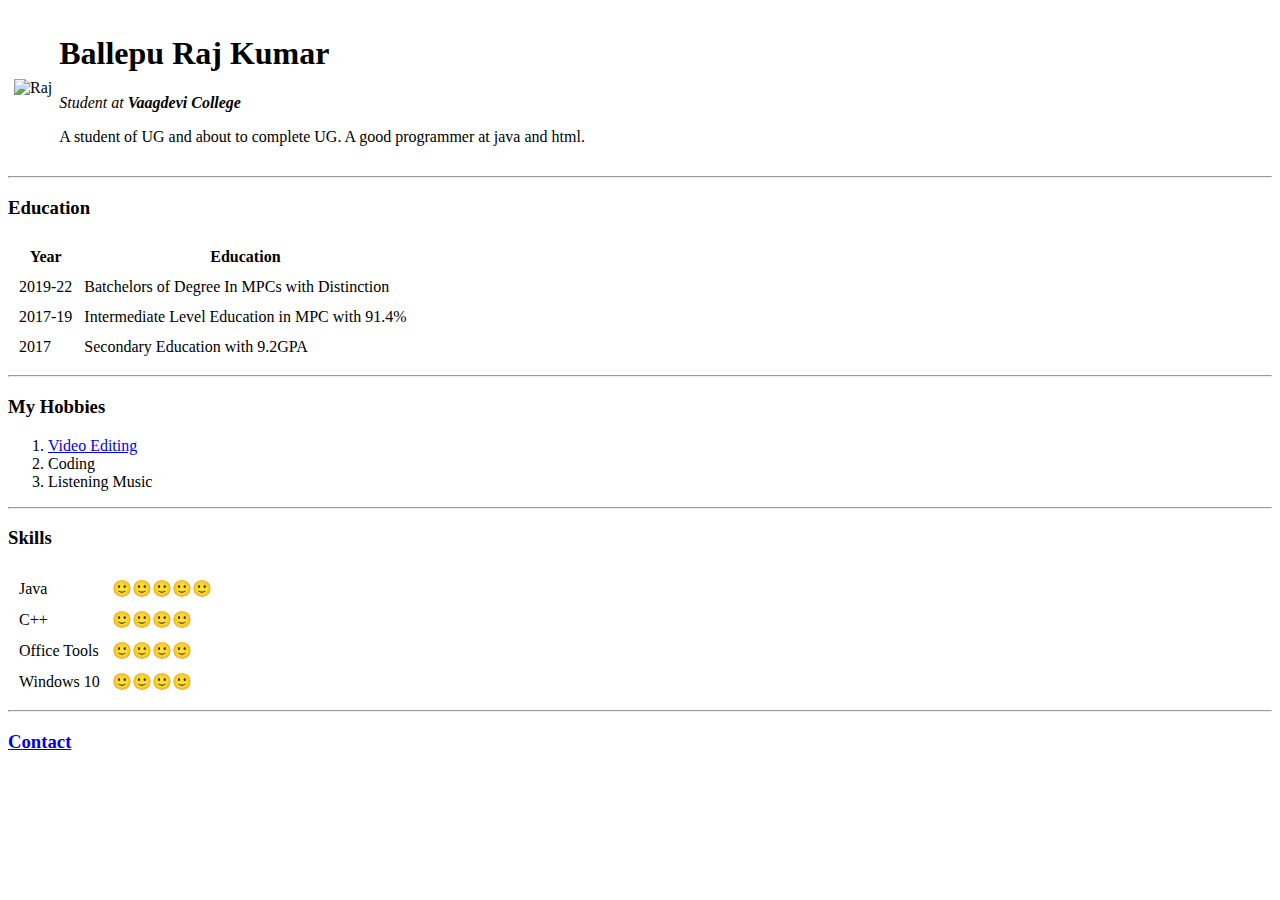
==== index.html @ 2a1484ac "Rename udemy16.html to index.html" ====
<!DOCTYPE html>
<html lang="en">
<head>
    <meta charset="UTF-8">
    <meta http-equiv="X-UA-Compatible" content="IE=edge">
    <meta name="viewport" content="width=device-width, initial-scale=1.0">
    <title>index</title>
</head>
<body>
    <table cellspacing="5px">
        <tr>
            <td><img src="https://lh3.googleusercontent.com/[base64]w283-h625-no?authuser=0" alt="Raj" height="200px"></td>
            <td><h1>Ballepu Raj Kumar</h1>
                <p><em>Student at <strong>Vaagdevi College</strong></em></p>
            
                <p>A student of UG and about to complete UG. A good programmer at java and html. </p></td>
        </tr>
    </table>
    
    <hr>
    <h3>Education</h3>
        <table cellspacing="10px">
            <thead>
                <th>Year</th>
                <th>Education</th>
            </thead>
            <tbody>
                <tr>
                    <td>2019-22</td>
                    <td>Batchelors of Degree In MPCs with Distinction</td>
                </tr>
                <tr>
                    <td>2017-19</td>
                    <td>Intermediate Level Education in MPC with 91.4%</td>
                </tr>
                <tr>
                    <td>2017</td>
                    <td>Secondary Education with 9.2GPA</td>
                </tr>
            </tbody>
            <tfoot>
            </tfoot>
        </table>
    <hr>
    <h3>My Hobbies</h3>
        <ol type="1">
            <li><a href="https://www.instagram.com/golden_hitz/">Video Editing</a></li>
            <li>Coding</li>
            <li>Listening Music</li>
        </ol>
    <hr>
    <h3>Skills</h3>
    <table cellspacing="10px" summary="rajkumar">
        <tr>
            <td>Java</td>
            <td>🙂🙂🙂🙂🙂</td>
        </tr>
        <tr>
            <td>C++</td>
            <td>🙂🙂🙂🙂</td>
        </tr>
        <tr>
            <td>Office Tools</td>
            <td>🙂🙂🙂🙂</td>
        </tr>
        <tr>
            <td>Windows 10</td>
            <td>🙂🙂🙂🙂</td>
        </tr>
    </table>
    <hr>
    <h3><a href="contact.html">Contact</a></h3>
</body>
</html>
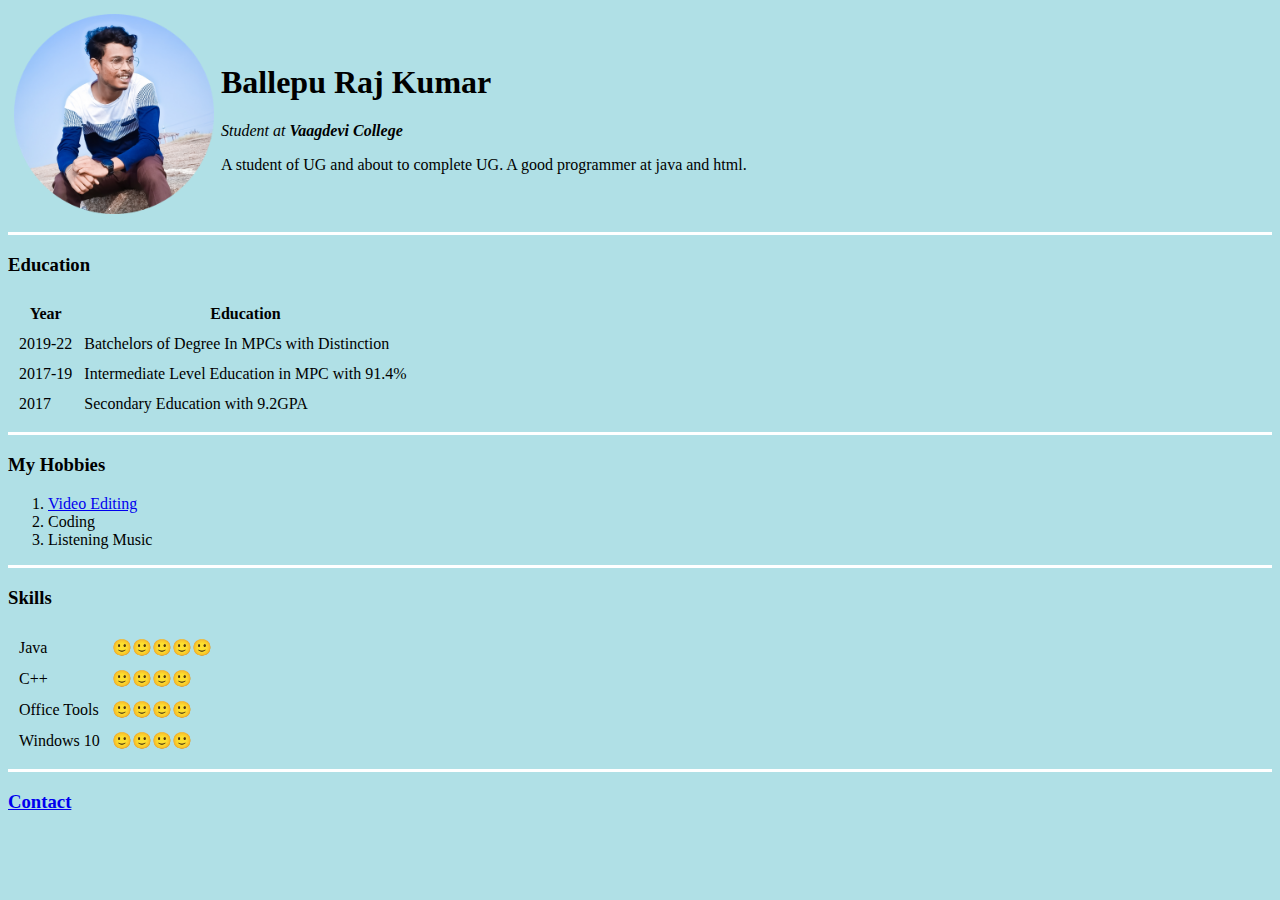
==== commit 1c97b2cd: "Add files via upload" ====
--- a/index.html
+++ b/index.html
@@ -5,11 +5,21 @@
     <meta http-equiv="X-UA-Compatible" content="IE=edge">
     <meta name="viewport" content="width=device-width, initial-scale=1.0">
     <title>index</title>
+    <style>
+        body{
+            background-color: powderblue;
+        }
+        hr{
+            background-color: white;
+            border-style: none;
+            height: 3px;
+        }
+    </style>
 </head>
 <body>
     <table cellspacing="5px">
         <tr>
-            <td><img src="https://lh3.googleusercontent.com/[base64]w283-h625-no?authuser=0" alt="Raj" height="200px"></td>
+            <td><img src="images/20220709_111835-modified.png" alt="Raj" height="200px"></td>
             <td><h1>Ballepu Raj Kumar</h1>
                 <p><em>Student at <strong>Vaagdevi College</strong></em></p>
             
@@ -71,4 +81,4 @@
     <hr>
     <h3><a href="contact.html">Contact</a></h3>
 </body>
-</html>
+</html>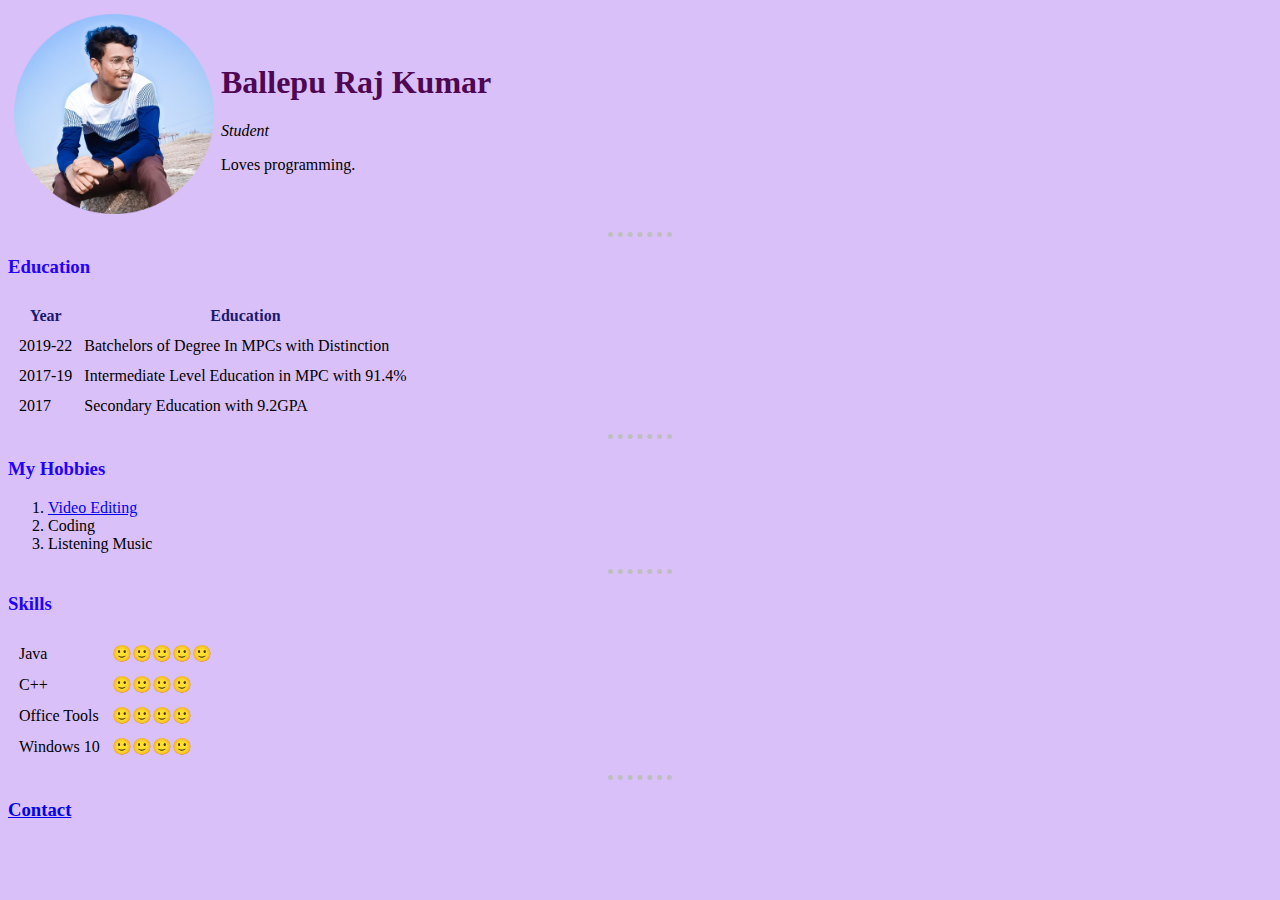
==== commit 350b604e: "Add files via upload" ====
--- a/index.html
+++ b/index.html
@@ -5,25 +5,16 @@
     <meta http-equiv="X-UA-Compatible" content="IE=edge">
     <meta name="viewport" content="width=device-width, initial-scale=1.0">
     <title>index</title>
-    <style>
-        body{
-            background-color: powderblue;
-        }
-        hr{
-            background-color: white;
-            border-style: none;
-            height: 3px;
-        }
-    </style>
+    <link rel="stylesheet" href="style.css">
 </head>
-<body>
+<body >
     <table cellspacing="5px">
         <tr>
             <td><img src="images/20220709_111835-modified.png" alt="Raj" height="200px"></td>
             <td><h1>Ballepu Raj Kumar</h1>
-                <p><em>Student at <strong>Vaagdevi College</strong></em></p>
+                <p><em>Student</em></p>
             
-                <p>A student of UG and about to complete UG. A good programmer at java and html. </p></td>
+                <p>Loves programming.  </p></td>
         </tr>
     </table>
     
@@ -79,6 +70,6 @@
         </tr>
     </table>
     <hr>
-    <h3><a href="contact.html">Contact</a></h3>
+    <h3><a href="contact.html" target="_blank">Contact</a></h3>
 </body>
 </html>--- a/style.css
+++ b/style.css
@@ -0,0 +1,18 @@
+body{
+    background-color: #d9c0f8;
+}
+hr{
+    border-style: dotted none none none;
+    border-color: rgb(190, 190, 190);            
+    border-width: 5px;
+    width: 5%;
+}
+h1{
+    color: #4f0653;
+}
+h3{
+    color: rgb(34, 0, 255);
+}
+th{
+    color:  #191970;
+}